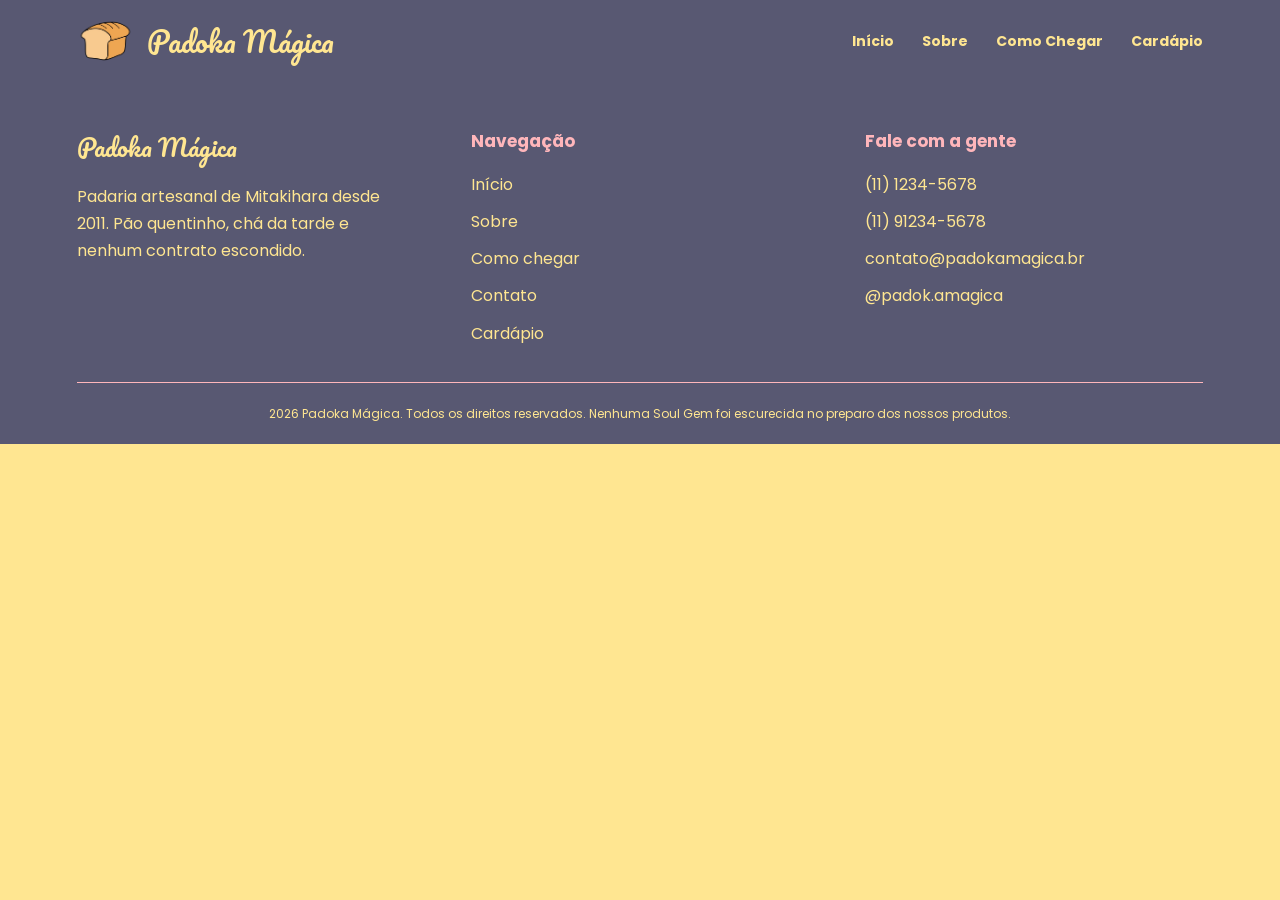
==== cardapio.html @ fa9c94ba "Cardapio" ====
<!DOCTYPE html>
<html lang="en">
 
<head>
    <meta charset="UTF-8">
    <meta name="viewport" content="width=device-width, initial-scale=1.0">
    <title>Cardapio</title>
    <link rel="stylesheet" href="./css/cardapio.css">
    <link rel="shortcut icon" href=".assets/img/LogoImage.png" type="image/png" />
</head>
 
<body>
<header id="header" class="header">
        <div class="logoContainer">
            <img src="./assets/img/LogoImage.png" alt="Logo da Padoka Mágica">
            <h1>Padoka Mágica</h1>
        </div>
 
        <nav class="navigation">
            <a href="#hero">Início</a>
            <a href="#historia">Sobre</a>
            <a href="#comoChegar">Como Chegar</a>
            <a href="#cardapio">Cardápio</a>
        </nav>
    </header>
 
    <main>
 
    </main>
 
    <footer id="footer" class="footer">
        <div class="footerContainer">
            <div class="footerColuna">
                <p class="footerLogo">Padoka Mágica</p>
                <p>
                    Padaria artesanal de Mitakihara desde 2011. Pão quentinho, chá da tarde e nenhum contrato escondido.
                </p>
            </div>
            <div class="footerColuna">
                <h3>Navegação</h3>
                <a href="./index.html#hero">Início</a>
                <a href="./index.html#historia">Sobre</a>
                <a href="./index.html#comoChegar">Como chegar</a>
                <a href="./index.html#contato">Contato</a>
                <a href="./cardapio.html">Cardápio</a>
            </div>
            <div class="footerColuna">
                <h3>Fale com a gente</h3>
                <p>(11) 1234-5678</p>
                <p>(11) 91234-5678</p>
                <p>contato@padokamagica.br</p>
                <p>@padok.amagica</p>
            </div>
        </div>
        <div class="copyright">
            <p>
              2026 Padoka Mágica. Todos os direitos reservados. Nenhuma Soul Gem foi escurecida no preparo dos
                nossos produtos.
            </p>
        </div>
    </footer>
</body>
 
</html>
---- css/cardapio.css ----
@import url('./layout.css');
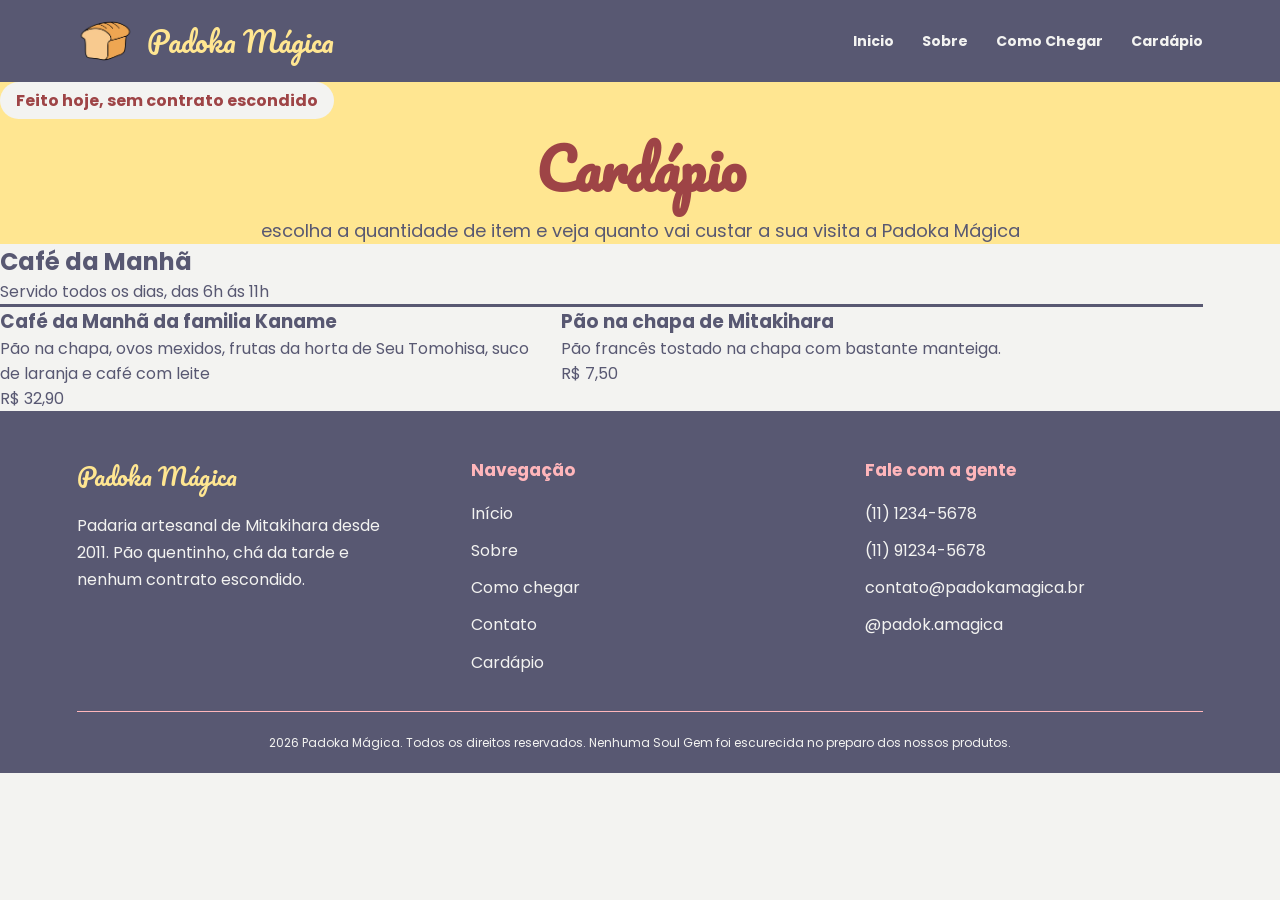
==== commit 4ad3fe61: "padoka" ====
--- a/cardapio.html
+++ b/cardapio.html
@@ -17,15 +17,48 @@
         </div>
  
         <nav class="navigation">
-            <a href="#hero">Início</a>
-            <a href="#historia">Sobre</a>
-            <a href="#comoChegar">Como Chegar</a>
-            <a href="#cardapio">Cardápio</a>
+            <a href="index.html#hero">Inicio</a>
+            <a href="index.html#historia">Sobre</a>
+            <a href="index.html#comoChegar">Como Chegar</a>
+            <a href="cardapio.html#cardapio">Cardápio</a>
         </nav>
     </header>
  
-    <main>
- 
+    <main id="content" class="content">
+        <section id="cardapioTopo" class="cardapioTopo">
+            <p class="cardapioTag">Feito hoje, sem contrato escondido</p>
+            <h1 class="cardapioTitulo">Cardápio</h1>
+            <p class="cardapioSubtitulo">escolha a quantidade de item e veja quanto vai custar a sua visita a Padoka Mágica
+
+            </p>
+
+        </section>
+
+        <form id="formCardapio" class="cardapioConteudo" action="#">
+         <div class="listaCategorias">
+           <section id="cafeDaManha" class="categoria">
+            <div class="categoriaCabecalho">
+              <h2>Café da Manhã</h2>
+              <p>Servido todos os dias, das 6h ás 11h</p>
+            </div>
+            <div class="listaItens">
+              <div class="item">
+                <h3 class="itemNome">Café da Manhã da familia Kaname</h3>
+                <p class="itemDescricao"> Pão na chapa, ovos mexidos, frutas da horta de Seu Tomohisa, suco de laranja e café com leite</p>
+                <p class="itemPreco">R$ 32,90</p>      
+             </div>
+
+              <div class="item">
+                <h3 class="itemNome">Pão na chapa de Mitakihara</h3>
+                <p class="itemDescricao">Pão francês tostado na chapa com bastante manteiga.</p>
+                <p class="itemPreco">R$ 7,50</p>      
+             </div>
+
+             
+            </div>
+           </section>
+        </div>
+       </form>
     </main>
  
     <footer id="footer" class="footer">
@@ -42,7 +75,7 @@
                 <a href="./index.html#historia">Sobre</a>
                 <a href="./index.html#comoChegar">Como chegar</a>
                 <a href="./index.html#contato">Contato</a>
-                <a href="./cardapio.html">Cardápio</a>
+                <a href="./index.html#cardapio">Cardápio</a>
             </div>
             <div class="footerColuna">
                 <h3>Fale com a gente</h3>
--- a/css/cardapio.css
+++ b/css/cardapio.css
@@ -1 +1,54 @@
 @import url('./layout.css');
+
+.cardapioTopo {
+    background-color: var(--cor-amarela);
+    text-align: center;
+    padding: calc(var(--atltura-header) + 60px);
+}
+
+.cardapioTag {
+    background-color: var(--cor-branca);
+    color: var(--cor-vermelho);
+    font-weight: bold;
+
+    width: fit-content;
+    padding: 6px 16px;
+    border-radius: 20px;
+}
+
+.cardapioTitulo {
+color: var(--cor-vermelho);
+
+font-family: "Fonte Titulo";
+font-size: 56px;
+}
+
+.cardapioSubtitulo {
+   font-size: large;
+   margin: auto;
+}
+
+.cardapioConteudo {
+    display: flex;
+    align-items: flex-start;
+}
+
+.listaCategorias {
+    display: flex;
+    flex-direction: column;
+}
+
+.categoriaCabecalho {
+    border-bottom: 3px solid var(--cor-azul);
+}
+
+.listaItens {
+    display: flex;
+    gap: 20px;
+}
+
+.item {
+    width: 45%;
+}
+
+
